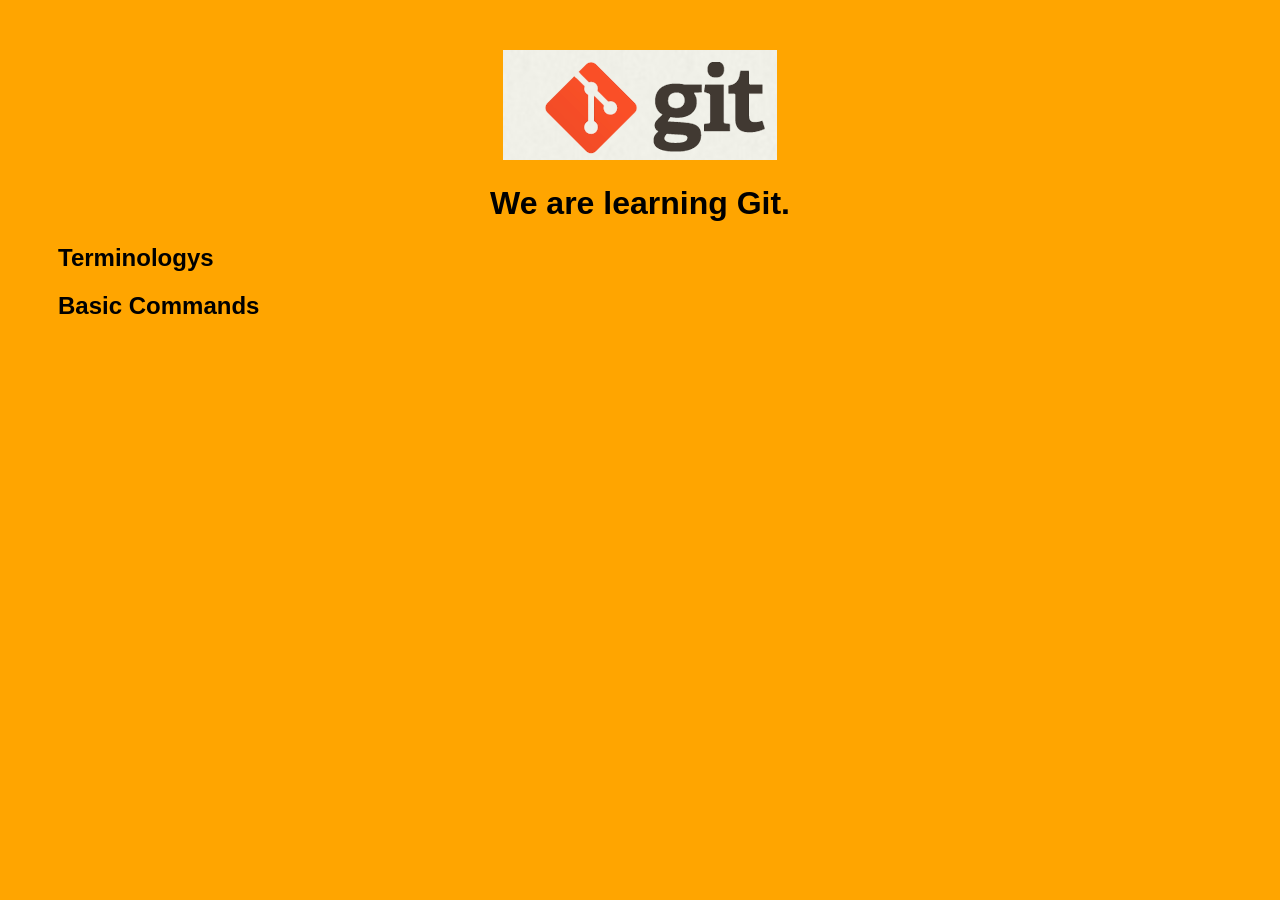
==== index.html @ ebe49715 "Add commands in git" ====
<!DOCTYPE html>
<html>
<head>
    <title>Git Demo</title>
    <link rel="stylesheet" type="text/css" href="styles/style.css">
</head>
<body>
    <header>
        <img id="header-img" src="images/git-logo.png">
        <h1 id='header-words'>We are learning Git.</h1> 
    </header>

    <section>
        <div class="accordion"><h1>Terminologys</h1></div>
            <div class="panel">
                <ol>
		    <li>base repo</li>
                    <li></li>
                    <li></li>
                    <li></li>
                    <li></li>
                    <li></li>
                    <li></li>
                    <li></li>
                    <li></li>
                    <li></li>
                    <li></li>
                </ol>     
            </div>
        <div class="accordion"><h1>Basic Commands</h1></div>
            <div class="panel">
                <ol>
                    <li>config!</li>
                    <li>add</li>
                    <li></li>
                    <li></li>
                    <li></li>
                    <li></li>
                    <li></li>
                    <li></li>
                    <li></li>
                    <li></li>
                </ol>
            </div>
        </div>
    </section>
     
    <script src="js/script.js"></script> 
</body>
</html>
---- styles/style.css ----
body{
  background-color: orange;
  font-family: 'Monaco', sans-serif;
  color: black;
}

body a{
  color: white;
}

header{
  text-align: center;
  margin-top: 50px;
}

h3{
  color: red;
}

header-img{
  width: 400px;
}

header-words{
  line-height: 10px;
  font-size: 50px;
  font-family: 'Monaco', sans-serif;
  margin-bottom: 75px;
}

section{
  padding: 0 50px 0px 50px;
  text-align: left;
}

div.accordion {
  cursor: pointer;
  border: none;
  outline: none;
}

div.accordion.active, div.accordion:hover {
  background-color: white;
  color: #1D2031;
}

div.panel {
  padding: 0 18px 0 0;
  display: none;
}
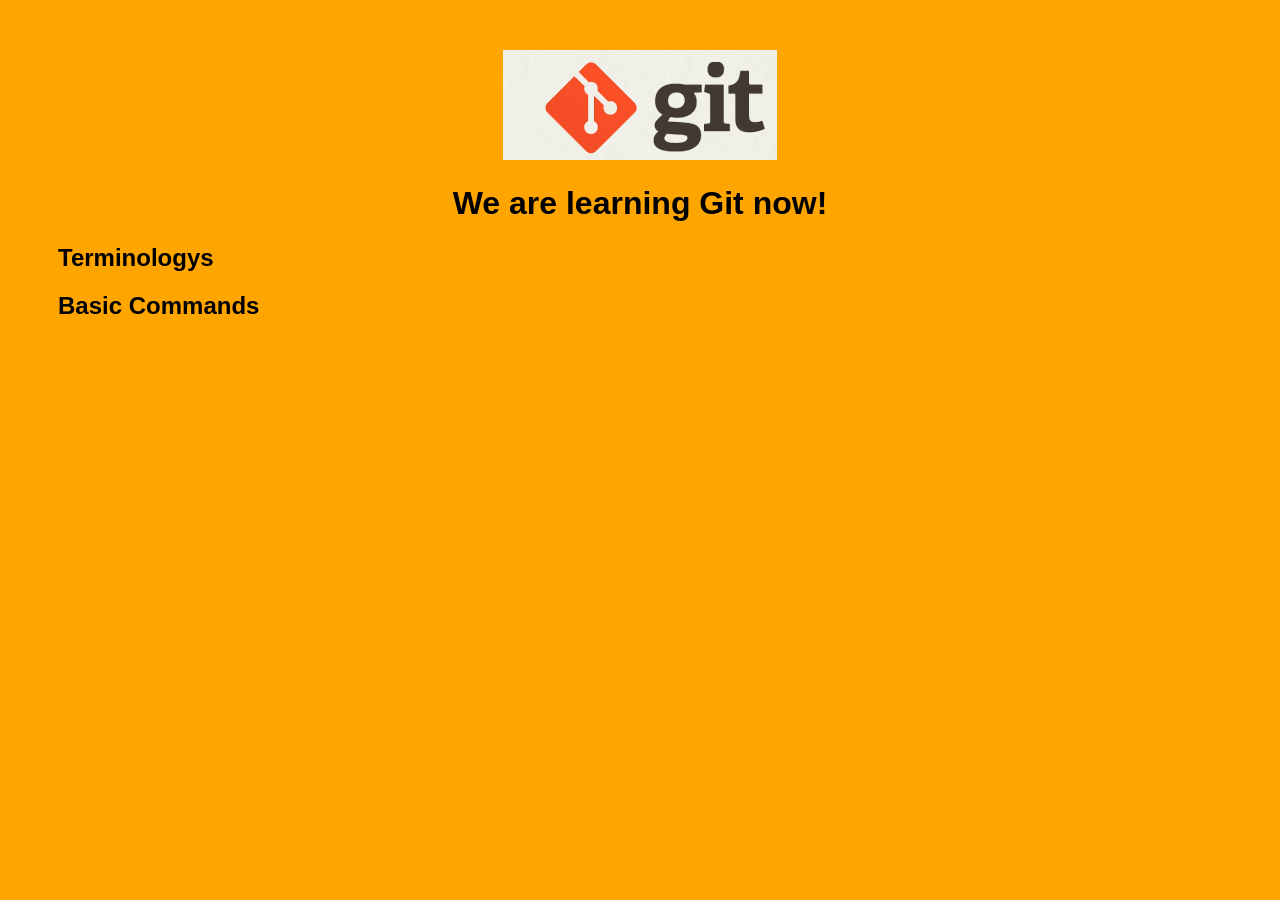
==== commit 8eeed67e: "Improve index head" ====
--- a/index.html
+++ b/index.html
@@ -7,7 +7,7 @@
 <body>
     <header>
         <img id="header-img" src="images/git-logo.png">
-        <h1 id='header-words'>We are learning Git.</h1> 
+        <h1 id='header-words'>We are learning Git now!</h1> 
     </header>
 
     <section>
@@ -15,7 +15,7 @@
             <div class="panel">
                 <ol>
 		    <li>base repo</li>
-                    <li></li>
+                    <li>non fast_word</li>
                     <li></li>
                     <li></li>
                     <li></li>
@@ -32,9 +32,14 @@
                 <ol>
                     <li>config!</li>
                     <li>add</li>
-                    <li></li>
-                    <li></li>
-                    <li></li>
+                    <li>commit</li>
+
+                    <li>rm</li>
+                    <li>mv</li>
+
+                    <li>status</li>
+                    <li>log</li>
+
                     <li></li>
                     <li></li>
                     <li></li>
